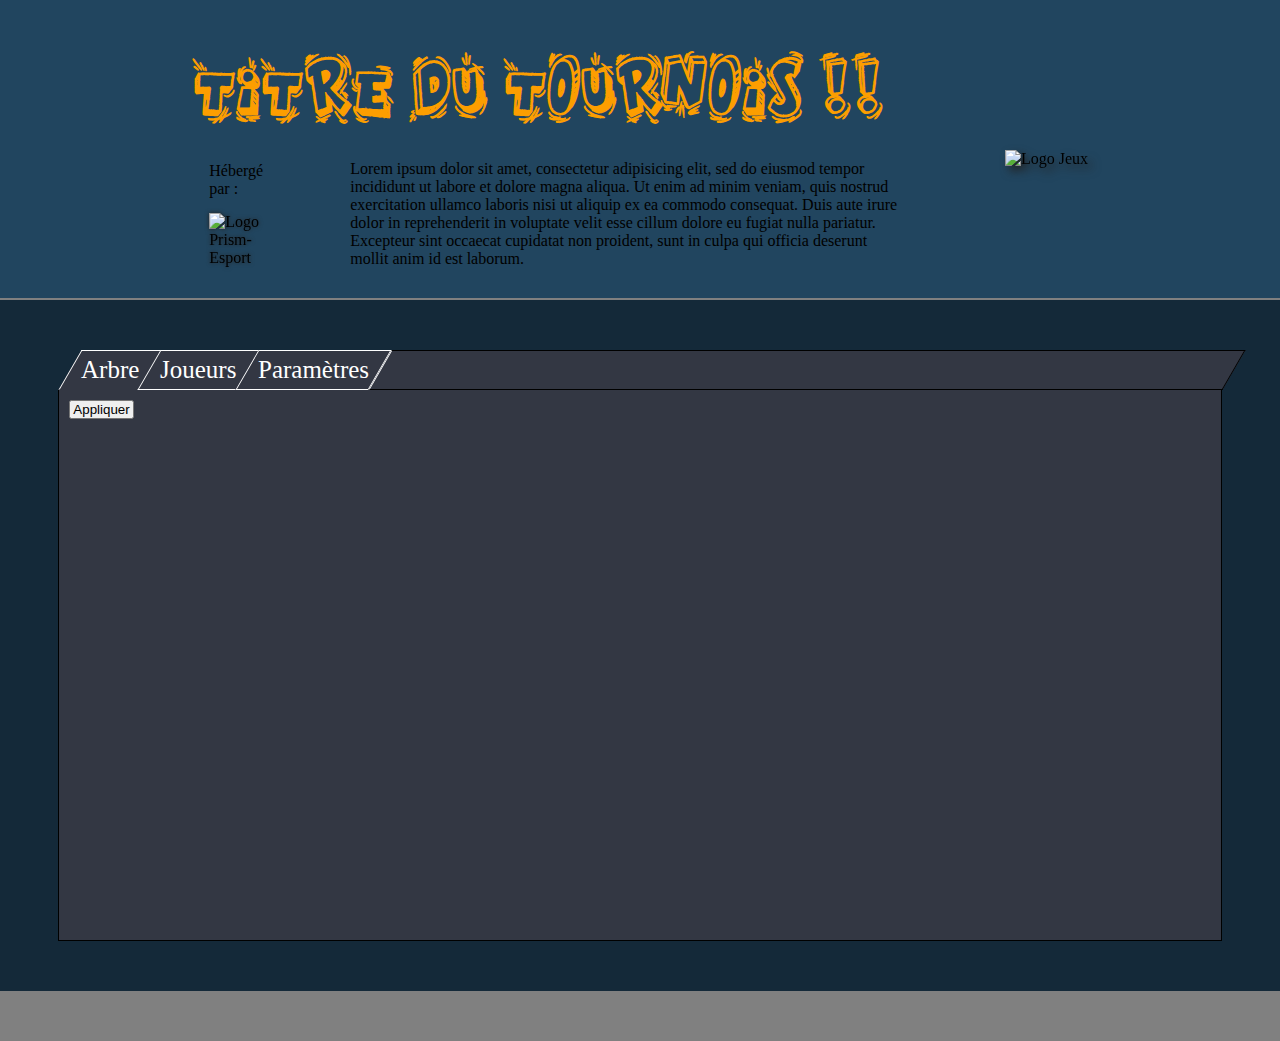
==== index.html @ 5a77e756 "REGLAGE DE PROBLEM C::::" ====
<!DOCTYPE html>
<html>
  <head>
    <meta charset="utf-8">
    <link rel="icon" type="image/png" href="Contenu/Logos/Favicon.png" />
    <title>Gestion Tournois</title>
    <link rel="stylesheet" href="style.css">
    <script type="text/javascript" src="script.js"></script>
  </head>

  <body class="Page">
    <!-- <section class="Accueil">
      <div class="Accueil_Fenetre Fenetre-1">
        <h2>Bienven</h2>
      </div>

      <div class="Accueil_Fenetre Fenetre-2">
        <input type="text" placeholder="Nom du Tournois" class="Parametres-Input Onglet_Parametres_Nom-Tournois" required>
        <input type="text" placeholder="Hébergeur" class="Parametres-Input Onglet_Parametres_Nom-Hote" required>
        <select class="Parametres-Input Onglet_Parametres_Jeux" size="1" required>
          <option hidden>Jeux</option>
          <option value="CSGO">Counter-Strike GO</option>
          <option value="HOTS">Heroes Of the Storm</option>
          <option value="HS">Hearthstone</option>
          <option value="LOL">League Of Legends</option>
          <option value="OW">Overwatch</option>
          <option value="RL">Rocket League</option>
          <option value="SC2">StarCraft 2</option>
        </select>
        <input type="number" value="3" min="3" max="256" required class="Parametres-Input Onglet_Parametres_Nb-Joueurs">
        <input type="button" value="Appliquer" class="Parametres-Input Onglet_Parametres_Appliquer">

      </div>
    </section> -->

    <header class="Entete">
        <div class="Entete_Infos-Txt">
          <h1 class="Entete_Titre-Tournois">TITRE DU TOURNOIS !!</h1>

          <div class="Entete_Infos-Hote-Desc">
            <div class="Entete_Infos-Hote">
              <p class="Entete_Info-Hote-Titre">Hébergé par :</p>
              <img src="Contenu/Logos/Logo_Prism.png" alt="Logo Prism-Esport" class="Entete_Infos_Hote">
            </div>
            <p class="Entete_Infos_Desc">Lorem ipsum dolor sit amet, consectetur adipisicing elit, sed do eiusmod tempor incididunt ut labore et dolore magna aliqua. Ut enim ad minim veniam, quis nostrud exercitation ullamco laboris nisi ut aliquip ex ea commodo consequat. Duis aute irure dolor in reprehenderit in voluptate velit esse cillum dolore eu fugiat nulla pariatur. Excepteur sint occaecat cupidatat non proident, sunt in culpa qui officia deserunt mollit anim id est laborum.</p>
          </div>
        </div>
        <img src="Contenu/Logos/Logos_Jeux/Logo_OW.png" alt="Logo Jeux" class="Entete_Logo-Jeux">
    </header>

    <nav class="Nav">
      <ul class="Nav_Ul">
        <li class="Nav_Arbre Nav_Actif"><p>Arbre</p></li>
        <li class="Nav_Joueurs"><p>Joueurs</p></li>
        <li class="Nav_Parametres"><p>Paramètres</p></li>
        <li id="Nav_Fin"></li>
      </ul>
    </nav>

    <section class="Onglets Onglet_Arbre">
      <input type="button" value="Appliquer" class="Onglet_Arbre_Appliquer">
    </section>

    <section class="Onglets Onglet_Joueurs">
      <div class="Onglets_Joueurs_Liste">

        <button type="button" class="Onglet_Joueurs_Appliquer">Appliquer</button>
      </div>

      <div class="Onglets_Joueurs_Carte">
        <img src="" alt="">
        <p>Pseudo</p>
        <p>Nom</p>
        <p>Prenom</p>
        <p>Nombre de match gagnés</p> <span>0</span>
        <p>Nombre de match perdus</p> <span>0</span>
      </div>
    </section>

    <section class="Onglets Onglet_Parametres">
      <input type="text" placeholder="Nom du Tournois" class="Parametres-Input Onglet_Parametres_Nom-Tournois" required>
      <input type="text" placeholder="Description du Tournois" class="Parametres-Input Onglet_Parametres_Desc-Tournois" required>
      <div class="Onglet_Parametres_Jeux">
        <img src="Contenu/Logos/Logos_Jeux/Logo_CS.png" alt="Counter-Strike : Global Offensive" class="Onglet_Parametres_Jeux-Logo">
        <img src="Contenu/Logos/Logos_Jeux/Logo_HOTS.png" alt="Heroes Of the Storm" class="Onglet_Parametres_Jeux-Logo">
        <img src="Contenu/Logos/Logos_Jeux/Logo_HS.png" alt="Hearthstone" class="Onglet_Parametres_Jeux-Logo">
        <img src="Contenu/Logos/Logos_Jeux/Logo_LOL.png" alt="League Of Legends" class="Onglet_Parametres_Jeux-Logo">
        <img src="Contenu/Logos/Logos_Jeux/Logo_OW.png" alt="Overwatch" class="Onglet_Parametres_Jeux-Logo Logo-Selectionne">
        <img src="Contenu/Logos/Logos_Jeux/Logo_RL.png" alt="Rocket League" class="Onglet_Parametres_Jeux-Logo">
        <img src="Contenu/Logos/Logos_Jeux/Logo_SC2.png" alt="StarCraft 2" class="Onglet_Parametres_Jeux-Logo">
      </div>
      <input type="number" value="3" min="3" max="256" required class="Parametres-Input Onglet_Parametres_Nb-Joueurs">
      <input type="button" value="Appliquer" class="Parametres-Input Onglet_Parametres_Appliquer">
    </section>


    <footer class="Pied-Page">

    </footer>
  </body>



  <template id="Template_Arbre_Tour">
    <div class="Arbre_Tour">
    </div>
  </template>

  <template id="Template_Arbre_InterConnecteurs">
    <div class="Arbre_Interconnecteurs">
    </div>
  </template>

  <template id="Template_Arbre_InterConnecteurs_InterConnecteur">
    <div class="InterConnecteur">
    </div>
  </template>

  <template id="Template_Bloc-Joueurs_Joueur-Top">
    <div class="Bloc-Joueurs">
      <div class="Bloc-Joueurs_Infos">
        <input type="text" placeholder="Pseudo du Joueur" class="Bloc-Joueurs_Infos_Pseudo">
        <input type="number" placeholder="0" class="Bloc-Joueurs_Infos_Score">
      </div>
      <div class="Connecteur-Joueur"></div>
    </div>
  </template>

  <template id="Template_Bloc-Joueurs_Joueur-Mid">
    <div class="Bloc-Joueurs">
      <div class="Connecteur-Joueur"></div>
      <div class="Bloc-Joueurs_Infos">
        <input type="text" placeholder="Peusdo du Joueur" class="Bloc-Joueurs_Infos_Pseudo">
        <input type="number" placeholder="0" class="Bloc-Joueurs_Infos_Score">
      </div>
      <div class="Connecteur-Joueur"></div>
    </div>
  </template>

  <template id="Template_Bloc-Joueurs_Joueur-Bot">
    <div class="Bloc-Joueurs">
      <div class="Connecteur-Joueur"></div>
      <div class="Bloc-Joueurs_Infos">
        <input type="text" placeholder="Pseudo du Joueur" class="Bloc-Joueurs_Infos_Pseudo">
      </div>
    </div>
  </template>

  <template id="Template_Joueur">
    <input type="text" placeholder="Pseudo" class="Onglets_Joueurs_Liste_Pseudo">
  </template>
</html>
---- style.css ----
/* INITIALISATION CSS */
*
{
  margin: 0px;
  padding: 0px;
}


/* ################### */


/* DEFINITION POLICE */
@font-face
{
  font-family: 'Titre-Tournois';
  src: url('../Contenu/Polices/Polices/good_morning_2/Good-Morning.ttf');
}


/* ################### */


/* PAGE COMPLETE */
.Page
{
  position: relative;
  background-color: #142939;
}


/* ################### */


/* PAGE ACCUEIL */
.Accueil
{
  display: flex;
  justify-content: center;
  align-items: center;

  position: absolute;
  top: 0px;
  left: 0px;
  z-index: 1;

  width: 100%;
  height: 100%;

  background-color: rgba(0, 0, 0, 0.5);
}

.Accueil_Fenetre
{
  flex-flow: column nowrap;
  justify-content: center;
  align-items: center;

  padding: 10px;

  border: 1px solid white;
}

.Fenetre-1
{
  display: flex;
}

.Fenetre-2
{
  display: none;
}

/* ################### */



/* ENTETE */
.Entete
{
  display: flex;
  justify-content: center;
  align-items: center;

  padding: 30px;
  padding-top: 50px;

  background-color: #21455f;

  border-bottom: 2px solid grey;
}

.Entete_Infos-Txt
{
  display: flex;
  flex-flow: column nowrap;
  justify-content: center;
  align-items: center;

  margin-right: 10%;
}

.Entete_Titre-Tournois
{
  margin-bottom: 35px;

  font-family: 'Titre-Tournois';
  font-size: 230%;
  color: #fc9e00;
}

.Entete_Infos-Hote-Desc
{
  display: flex;
  align-items: center;

  width: 100%;

  padding-left: 5%;
}

.Entete_Infos-Hote
{
  display: flex;
  flex-flow: column nowrap;

  align-items: center;

  margin-right: 10%;
}

.Entete_Info-Hote-Titre
{
  margin-bottom: 15px;
}

.Entete_Infos_Hote
{
  max-width: 100px;
  filter: drop-shadow(0px 0px 2px #222);
}

.Entete_Infos_Desc
{
  max-width: 550px;
}

.Entete_Logo-Jeux
{
  max-width: 256px;
  height: auto;

  filter: drop-shadow(5px 5px 5px #222);
}


/* ################### */


/* NAVIGATION */
.Nav
{
  margin-left: 70px;
  margin-right: 46px;
  transform: skewX(-30deg);
  background-color: #333743;
  /* box-shadow: 0px 3px 5px 0px rgba(0,0,0,0.75); */
  margin-top: 50px;
}

.Nav_Ul
{
  display: flex;
  flex-flow: row nowrap;

  list-style: none;
}

.Nav li
{
  background-color: #333743;
  color: white;
  border-left: 1px solid white;
  border-top: 1px solid white;
  padding: 10px;
  padding-top: 5px;
  padding-bottom: 5px;
  cursor: pointer;
}

.Nav li p
{
  transform: skewX(30deg);
  font-size: 25px;
}

.Nav_Arbre
{
  border-bottom: 1px solid white;
}

.Nav_Joueurs
{
  border-bottom: 1px solid white;
}

.Nav_Parametres
{
  border-bottom: 1px solid white;
  border-right: 1px solid white;
}

#Nav_Fin
{
  width: 100%;
  color: black;
  border-top: 1px solid black;
  border-right: 1px solid black;
  border-bottom: 1px solid black;
  cursor: context-menu;
}

.Nav_Actif
{
  border-bottom: 1px solid #333743;
}

.Onglets
{
  min-height: 520px;

  margin-left: 58px;
  margin-right: 58px;
  padding: 10px;
  padding-bottom: 20px;

  background-color: #333743;
  /* box-shadow: 0px 4px 5px 0px rgba(0,0,0,0.75); */

  border-left: 1px solid black;
  border-right: 1px solid black;
  border-bottom: 1px solid black;
}


/* ################### */


/* ONGLET ARBRE */
.Onglet_Arbre
{
  flex-flow: column nowrap;

  padding: 10px;
  padding-bottom: 20px;

  overflow: auto;
}

.Arbre_Tour, .Arbre_Interconnecteurs
{
  display: flex;
  justify-content: space-around;
  padding-right: 10px;
  width: 100%;
}

.Bloc-Joueurs
{
  display: flex;
  flex-flow: column nowrap;
  align-items: center;
  justify-content: center;

  min-width: 90px;
  min-height: 65px;
}

.Bloc-Joueurs_Infos
{
  display: flex;
  flex-flow: column nowrap;
  align-items: center;
  justify-content: center;

  margin-top: 5px;
  margin-left: 5px;
  margin-right: 5px;
  padding: 5px;

  border: 3px solid #B4B4B4;
  border-radius: 5px;
  cursor: pointer;

  color: white;
  font-size: 27px;
}

.Bloc-Joueurs_Infos_Pseudo, .Bloc-Joueurs_Infos_Score
{
  margin: 5px;
  width: 125px;

  text-align: center;
}

.Connecteur-Joueur
{
  width: 2px;
  height: 20px;

  background-color: white;
}

.InterConnecteur
{
  height: 2px;
  width: 50px;
  border-left: 3px solid black;
  background-color: white;
}

.InterConnecteur-T0-256j
{
  width: 0.393%;
}

.InterConnecteur-Tour-Fin
{
  width: 21.5%;
}

.Onglet_Arbre_Appliquer
{
    width: 65px;
    margin: auto;
}



/* ################### */


/* ONGLET JOUEURS */
.Onglet_Joueurs
{
  display: none;
  flex-flow: row nowrap;
  justify-content: center;

  overflow: auto;
}

.Onglets_Joueurs_Liste
{
  display: flex;
  flex-flow: column nowrap;
  align-items: center;
  justify-content: center;

  max-width: 200px;

  border-right: 1px solid black;
}

.Onglets_Joueurs_Liste_Pseudo
{

}

.Onglets_Joueurs_Carte
{
  display: flex;
  flex-flow: column nowrap;
  align-items: center;
  justify-content: center;
}



/* ################### */



/* ONGLET PARAMETRES */
.Onglet_Parametres
{
  display: none;
  flex-flow: column nowrap;
  align-items: center;
  justify-content: center;
}

.Parametres-Input
{
  width: 142px;
  text-align: center;

  margin-top: 10px;
}

.Onglet_Parametres_Nb-Joueurs
{
  width: 37px;
  text-align: left;
  padding-left: 2px;
}

.Onglet_Parametres_Jeux
{
  display: flex;
  flex-flow: row nowrap;
  overflow: auto;

  margin-top: 15px;
}

.Onglet_Parametres_Jeux-Logo
{
  width: 150px;
  height: 150px;

  margin-left: 10px;
  margin-right: 10px;

  cursor: pointer;
}

.Logo-Selectionne
{
  filter: drop-shadow(0px 0px 5px orange);
}

.Onglet_Parametres_Appliquer
{
  width: 70px;
}

/* ################### */


/* PIED DE PAGE */
.Pied-Page
{
  height: 50px;
  width: 100%;

  margin-top: 50px;

  background-color: grey;
}
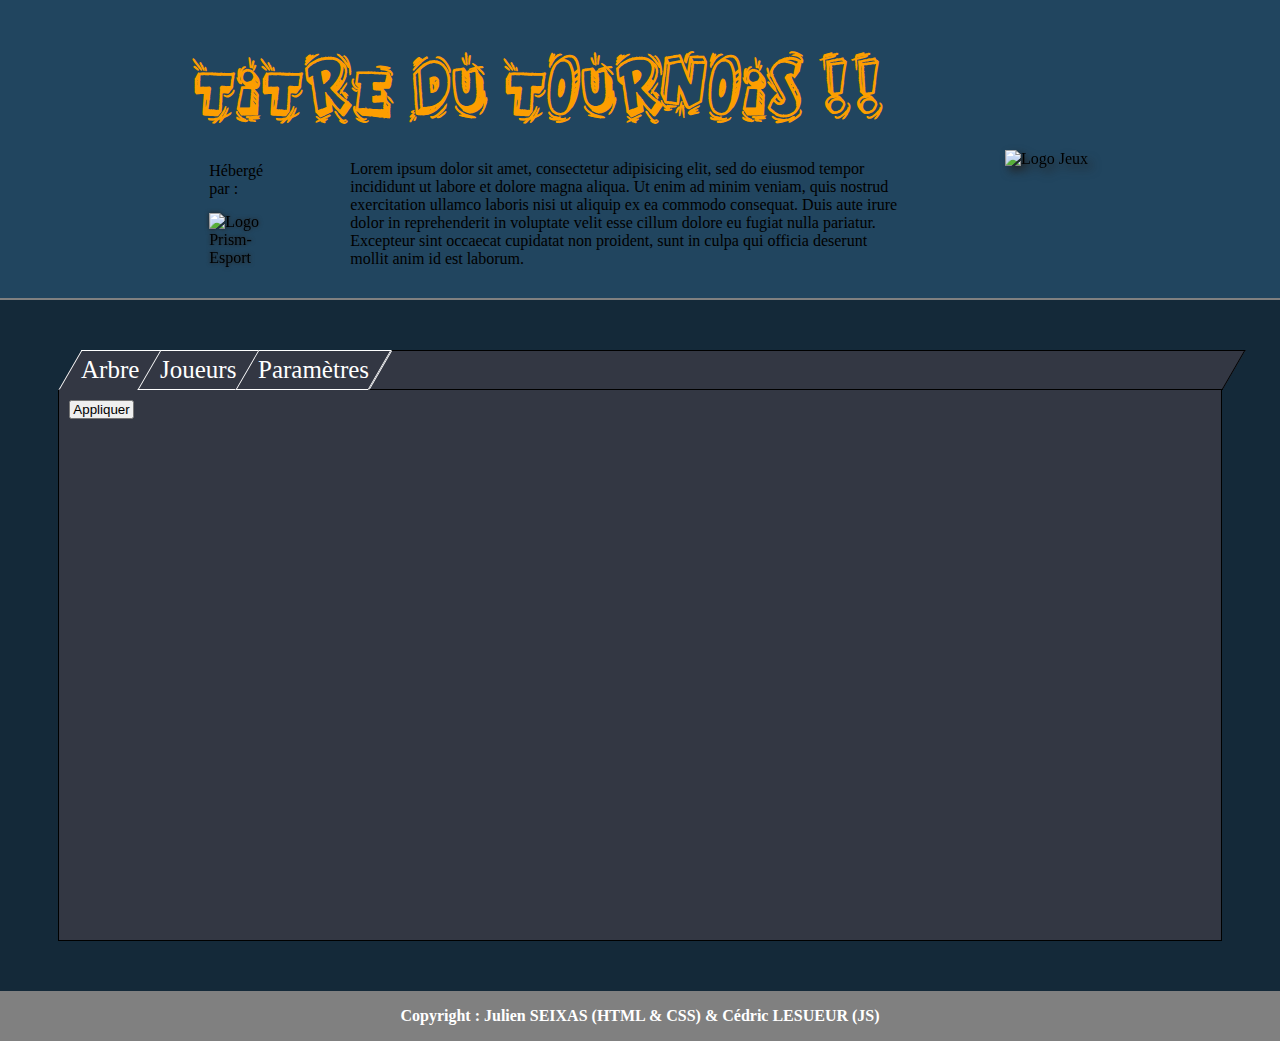
==== commit f21a4e5a: "Merge branch 'master' of https://github.com/MrZyr0/Projet-Web" ====
--- a/index.html
+++ b/index.html
@@ -95,7 +95,7 @@
 
 
     <footer class="Pied-Page">
-
+      <p>Copyright : Julien SEIXAS (HTML & CSS) & Cédric LESUEUR (JS)</p>
     </footer>
   </body>
 
--- a/style.css
+++ b/style.css
@@ -13,7 +13,7 @@
 @font-face
 {
   font-family: 'Titre-Tournois';
-  src: url('../Contenu/Polices/Polices/good_morning_2/Good-Morning.ttf');
+  src: url('Contenu/Polices/Polices/good_morning_2/Good-Morning.ttf');
 }
 
 
@@ -441,10 +441,16 @@
 /* PIED DE PAGE */
 .Pied-Page
 {
+  display: flex;
+  justify-content: center;
+  align-items: center;
+
   height: 50px;
   width: 100%;
 
   margin-top: 50px;
 
   background-color: grey;
-}
+  color: white;
+  font-weight: bold;
+}
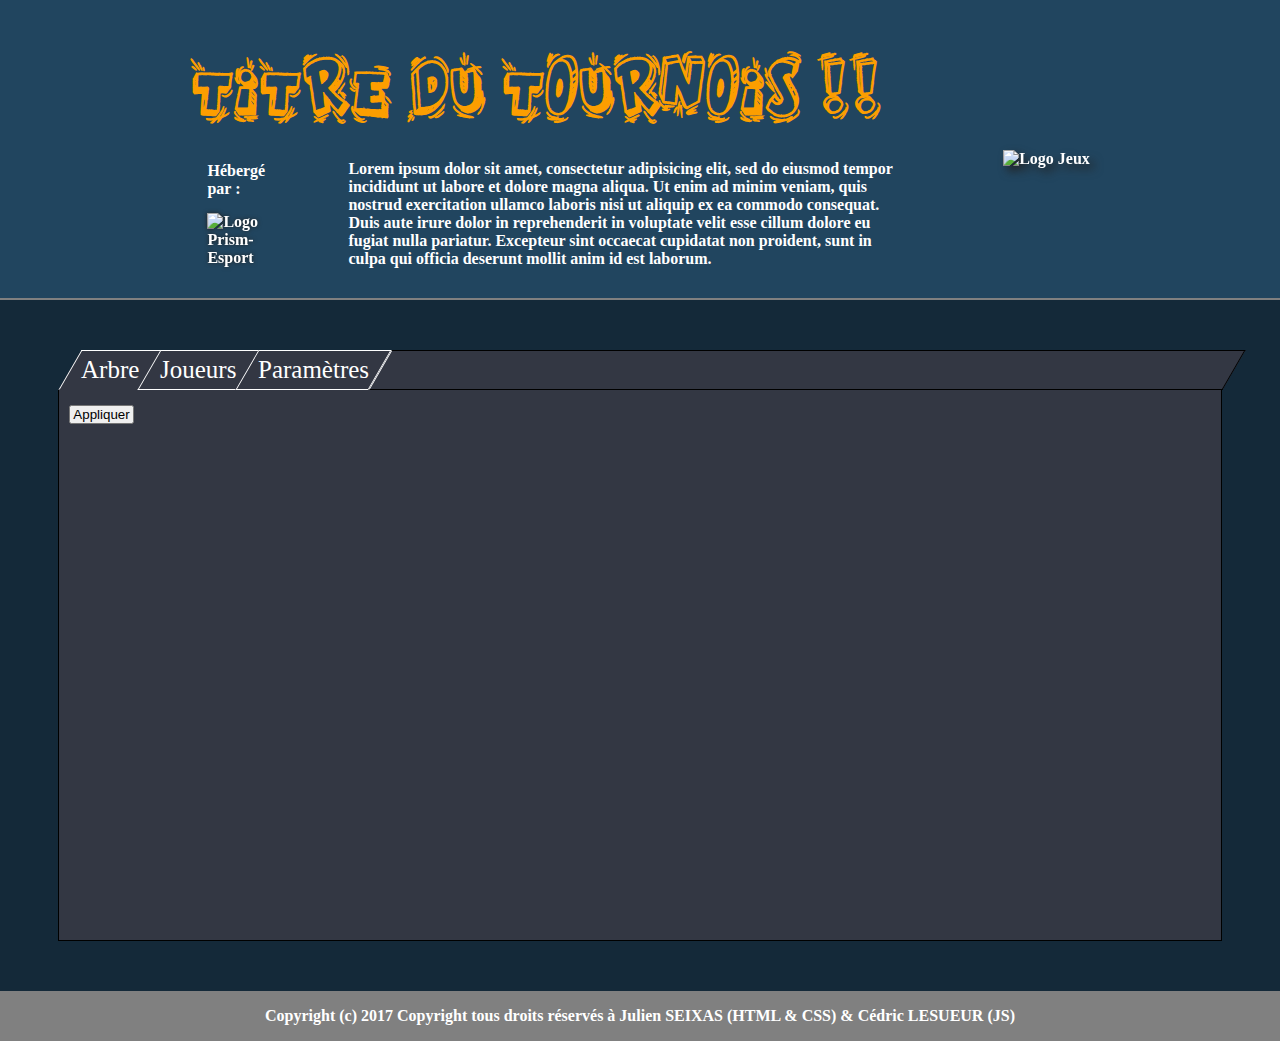
==== commit 6b0f6742: "Joueurs Onglet" ====
--- a/index.html
+++ b/index.html
@@ -16,20 +16,18 @@
 
       <div class="Accueil_Fenetre Fenetre-2">
         <input type="text" placeholder="Nom du Tournois" class="Parametres-Input Onglet_Parametres_Nom-Tournois" required>
-        <input type="text" placeholder="Hébergeur" class="Parametres-Input Onglet_Parametres_Nom-Hote" required>
-        <select class="Parametres-Input Onglet_Parametres_Jeux" size="1" required>
-          <option hidden>Jeux</option>
-          <option value="CSGO">Counter-Strike GO</option>
-          <option value="HOTS">Heroes Of the Storm</option>
-          <option value="HS">Hearthstone</option>
-          <option value="LOL">League Of Legends</option>
-          <option value="OW">Overwatch</option>
-          <option value="RL">Rocket League</option>
-          <option value="SC2">StarCraft 2</option>
-        </select>
+        <input type="text" placeholder="Description du Tournois" class="Parametres-Input Onglet_Parametres_Desc-Tournois" required>
+        <div class="Onglet_Parametres_Jeux">
+          <img src="Contenu/Logos/Logos_Jeux/Logo_CS.png" alt="Counter-Strike : Global Offensive" class="Onglet_Parametres_Jeux-Logo Logo_CSGO">
+          <img src="Contenu/Logos/Logos_Jeux/Logo_HOTS.png" alt="Heroes Of the Storm" class="Onglet_Parametres_Jeux-Logo Logo_HOTS">
+          <img src="Contenu/Logos/Logos_Jeux/Logo_HS.png" alt="Hearthstone" class="Onglet_Parametres_Jeux-Logo Logo_HS">
+          <img src="Contenu/Logos/Logos_Jeux/Logo_LOL.png" alt="League Of Legends" class="Onglet_Parametres_Jeux-Logo Logo_LOL">
+          <img src="Contenu/Logos/Logos_Jeux/Logo_OW.png" alt="Overwatch" class="Onglet_Parametres_Jeux-Logo Logo_OW Logo-Selectionne">
+          <img src="Contenu/Logos/Logos_Jeux/Logo_RL.png" alt="Rocket League" class="Onglet_Parametres_Jeux-Logo Logo_RL">
+          <img src="Contenu/Logos/Logos_Jeux/Logo_SC2.png" alt="StarCraft 2" class="Onglet_Parametres_Jeux-Logo Logo_SC2">
+        </div>
         <input type="number" value="3" min="3" max="256" required class="Parametres-Input Onglet_Parametres_Nb-Joueurs">
         <input type="button" value="Appliquer" class="Parametres-Input Onglet_Parametres_Appliquer">
-
       </div>
     </section> -->
 
@@ -63,17 +61,16 @@
 
     <section class="Onglets Onglet_Joueurs">
       <div class="Onglets_Joueurs_Liste">
-
         <button type="button" class="Onglet_Joueurs_Appliquer">Appliquer</button>
       </div>
-
+      <div class="Onglet_Joueurs_Separateur"></div>
       <div class="Onglets_Joueurs_Carte">
-        <img src="" alt="">
-        <p>Pseudo</p>
-        <p>Nom</p>
-        <p>Prenom</p>
-        <p>Nombre de match gagnés</p> <span>0</span>
-        <p>Nombre de match perdus</p> <span>0</span>
+        <label class="Onglets_Joueurs_Carte_Pseudo-Label">Pseudo : <input type="text" class="Onglets_Joueurs_Carte_Input Onglets_Joueurs_Carte_Pseudo" disabled></label>
+        <!-- <label>Âge : <input type="text" class="Onglets_Joueurs_Carte_Age" disabled></label>
+        <label>Temps de Jeux : <input type="text" class="Onglets_Joueurs_Carte_Tmp-Jeu" disabled></label>
+        <label>Niveau : <input type="text" class="Onglets_Joueurs_Carte_Nivo" disabled></label> -->
+        <label>Victoires : <input type="text" class="Onglets_Joueurs_Carte_Input Onglets_Joueurs_Carte_Victoire" disabled></label>
+        <label class="Onglets_Joueurs_Carte_Defaite-Label">Défaites : <input type="text" class="Onglets_Joueurs_Carte_Input Onglets_Joueurs_Carte_Defaite" disabled></label>
       </div>
     </section>
 
@@ -81,13 +78,13 @@
       <input type="text" placeholder="Nom du Tournois" class="Parametres-Input Onglet_Parametres_Nom-Tournois" required>
       <input type="text" placeholder="Description du Tournois" class="Parametres-Input Onglet_Parametres_Desc-Tournois" required>
       <div class="Onglet_Parametres_Jeux">
-        <img src="Contenu/Logos/Logos_Jeux/Logo_CS.png" alt="Counter-Strike : Global Offensive" class="Onglet_Parametres_Jeux-Logo">
-        <img src="Contenu/Logos/Logos_Jeux/Logo_HOTS.png" alt="Heroes Of the Storm" class="Onglet_Parametres_Jeux-Logo">
-        <img src="Contenu/Logos/Logos_Jeux/Logo_HS.png" alt="Hearthstone" class="Onglet_Parametres_Jeux-Logo">
-        <img src="Contenu/Logos/Logos_Jeux/Logo_LOL.png" alt="League Of Legends" class="Onglet_Parametres_Jeux-Logo">
-        <img src="Contenu/Logos/Logos_Jeux/Logo_OW.png" alt="Overwatch" class="Onglet_Parametres_Jeux-Logo Logo-Selectionne">
-        <img src="Contenu/Logos/Logos_Jeux/Logo_RL.png" alt="Rocket League" class="Onglet_Parametres_Jeux-Logo">
-        <img src="Contenu/Logos/Logos_Jeux/Logo_SC2.png" alt="StarCraft 2" class="Onglet_Parametres_Jeux-Logo">
+        <img src="Contenu/Logos/Logos_Jeux/Logo_CS.png" alt="Counter-Strike : Global Offensive" class="Onglet_Parametres_Jeux-Logo Logo_CSGO">
+        <img src="Contenu/Logos/Logos_Jeux/Logo_HOTS.png" alt="Heroes Of the Storm" class="Onglet_Parametres_Jeux-Logo Logo_HOTS">
+        <img src="Contenu/Logos/Logos_Jeux/Logo_HS.png" alt="Hearthstone" class="Onglet_Parametres_Jeux-Logo Logo_HS">
+        <img src="Contenu/Logos/Logos_Jeux/Logo_LOL.png" alt="League Of Legends" class="Onglet_Parametres_Jeux-Logo Logo_LOL">
+        <img src="Contenu/Logos/Logos_Jeux/Logo_OW.png" alt="Overwatch" class="Onglet_Parametres_Jeux-Logo Logo_OW Logo-Selectionne">
+        <img src="Contenu/Logos/Logos_Jeux/Logo_RL.png" alt="Rocket League" class="Onglet_Parametres_Jeux-Logo Logo_RL">
+        <img src="Contenu/Logos/Logos_Jeux/Logo_SC2.png" alt="StarCraft 2" class="Onglet_Parametres_Jeux-Logo Logo_SC2">
       </div>
       <input type="number" value="3" min="3" max="256" required class="Parametres-Input Onglet_Parametres_Nb-Joueurs">
       <input type="button" value="Appliquer" class="Parametres-Input Onglet_Parametres_Appliquer">
@@ -95,7 +92,7 @@
 
 
     <footer class="Pied-Page">
-      <p>Copyright : Julien SEIXAS (HTML & CSS) & Cédric LESUEUR (JS)</p>
+      <p>Copyright (c) 2017 Copyright tous droits réservés à Julien SEIXAS (HTML & CSS) & Cédric LESUEUR (JS)</p>
     </footer>
   </body>
 
--- a/style.css
+++ b/style.css
@@ -58,6 +58,7 @@
   padding: 10px;
 
   border: 1px solid white;
+  background-color: rgba(0, 0, 0, 0.4);
 }
 
 .Fenetre-1
@@ -65,10 +66,30 @@
   display: flex;
 }
 
+.Fenetre-1_Titre
+{
+  color: white;
+  margin-bottom: 10px;
+}
+
+.Fenetre-1_Btn
+{
+  margin-bottom: 10px;
+}
+
 .Fenetre-2
 {
   display: none;
 }
+
+.Fenetre-2_Desc
+{
+  color: white;
+  margin-bottom: 20px;
+  font-size: 45px;
+}
+
+
 
 /* ################### */
 
@@ -87,6 +108,8 @@
   background-color: #21455f;
 
   border-bottom: 2px solid grey;
+  color: white;
+  font-weight: bold;
 }
 
 .Entete_Infos-Txt
@@ -332,7 +355,7 @@
 .Onglet_Arbre_Appliquer
 {
     width: 65px;
-    margin: auto;
+    margin: 5px auto;
 }
 
 
@@ -358,13 +381,27 @@
   justify-content: center;
 
   max-width: 200px;
-
-  border-right: 1px solid black;
 }
 
 .Onglets_Joueurs_Liste_Pseudo
 {
-
+  background-color: black;
+  color: white;
+  margin: 5px;
+  text-align: center;
+}
+
+.Onglet_Joueurs_Appliquer
+{
+  margin-top: 15px;
+}
+
+.Onglet_Joueurs_Separateur
+{
+  width: 2px;
+  margin-left: 20%;
+  margin-right: 20%;
+  background-color: white;
 }
 
 .Onglets_Joueurs_Carte
@@ -373,9 +410,32 @@
   flex-flow: column nowrap;
   align-items: center;
   justify-content: center;
-}
-
-
+
+  color: white;
+}
+
+.Onglets_Joueurs_Carte_Input
+{
+  width: 142px;
+  text-align: center;
+  vertical-align: middle;
+
+  margin-top: 10px;
+
+  background-color: black;
+  color: white;
+  cursor: not-allowed;
+}
+
+.Onglets_Joueurs_Carte_Pseudo-Label
+{
+  padding-left: 11px;
+}
+
+.Onglets_Joueurs_Carte_Defaite-Label
+{
+  padding-left: 5px;
+}
 
 /* ################### */
 
@@ -394,8 +454,20 @@
 {
   width: 142px;
   text-align: center;
+  vertical-align: middle;
 
   margin-top: 10px;
+
+  background-color: black;
+  color: white;
+}
+
+.Onglet_Parametres_Desc-Tournois
+{
+  width: 450px;
+  height: 100px;
+  max-width: 500px;
+  max-height: 200px;
 }
 
 .Onglet_Parametres_Nb-Joueurs
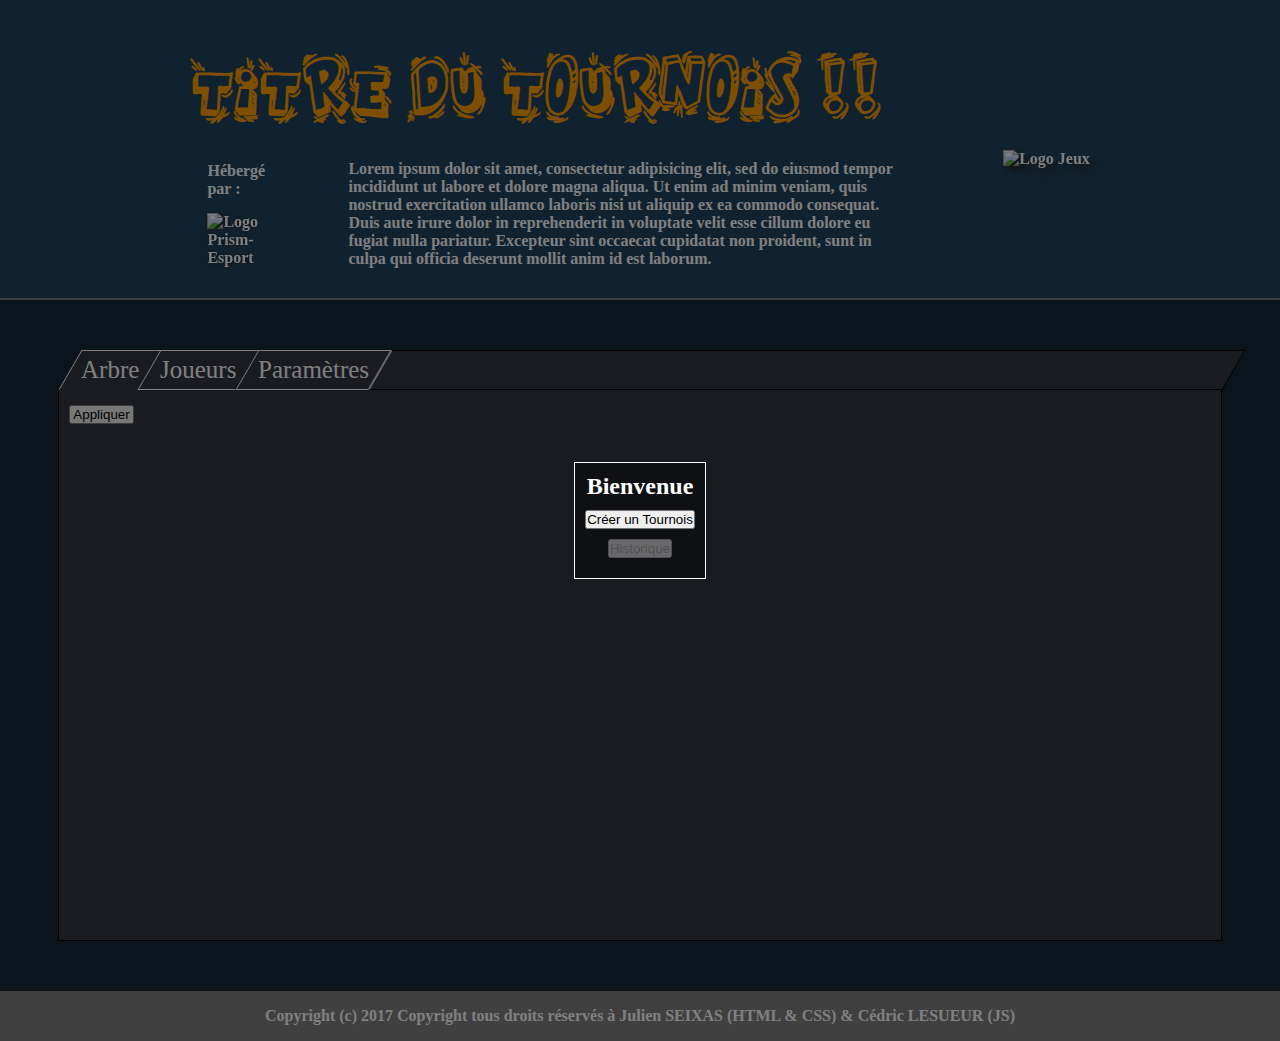
==== commit 6ee44acb: "azesdc" ====
--- a/index.html
+++ b/index.html
@@ -9,9 +9,12 @@
   </head>
 
   <body class="Page">
-    <!-- <section class="Accueil">
+    <section class="Accueil">
       <div class="Accueil_Fenetre Fenetre-1">
-        <h2>Bienven</h2>
+        <h2 class="Fenetre-1_Titre">Bienvenue</h2>
+        <input type="button" value="Créer un Tournois" class="Fenetre-1_Btn">
+        <input type="button" value="Historique" class="Fenetre-1_Btn" disabled title="Prochainement disponible !">
+      </div>
       </div>
 
       <div class="Accueil_Fenetre Fenetre-2">
@@ -29,7 +32,7 @@
         <input type="number" value="3" min="3" max="256" required class="Parametres-Input Onglet_Parametres_Nb-Joueurs">
         <input type="button" value="Appliquer" class="Parametres-Input Onglet_Parametres_Appliquer">
       </div>
-    </section> -->
+    </section>
 
     <header class="Entete">
         <div class="Entete_Infos-Txt">
@@ -144,6 +147,6 @@
   </template>
 
   <template id="Template_Joueur">
-    <input type="text" placeholder="Pseudo" class="Onglets_Joueurs_Liste_Pseudo">
+    <input type="text" placeholder="Pseudo" class="Onglets_Joueurs_Liste_Pseudo" title="Entrer le Pseudo du Joueur">
   </template>
 </html>
